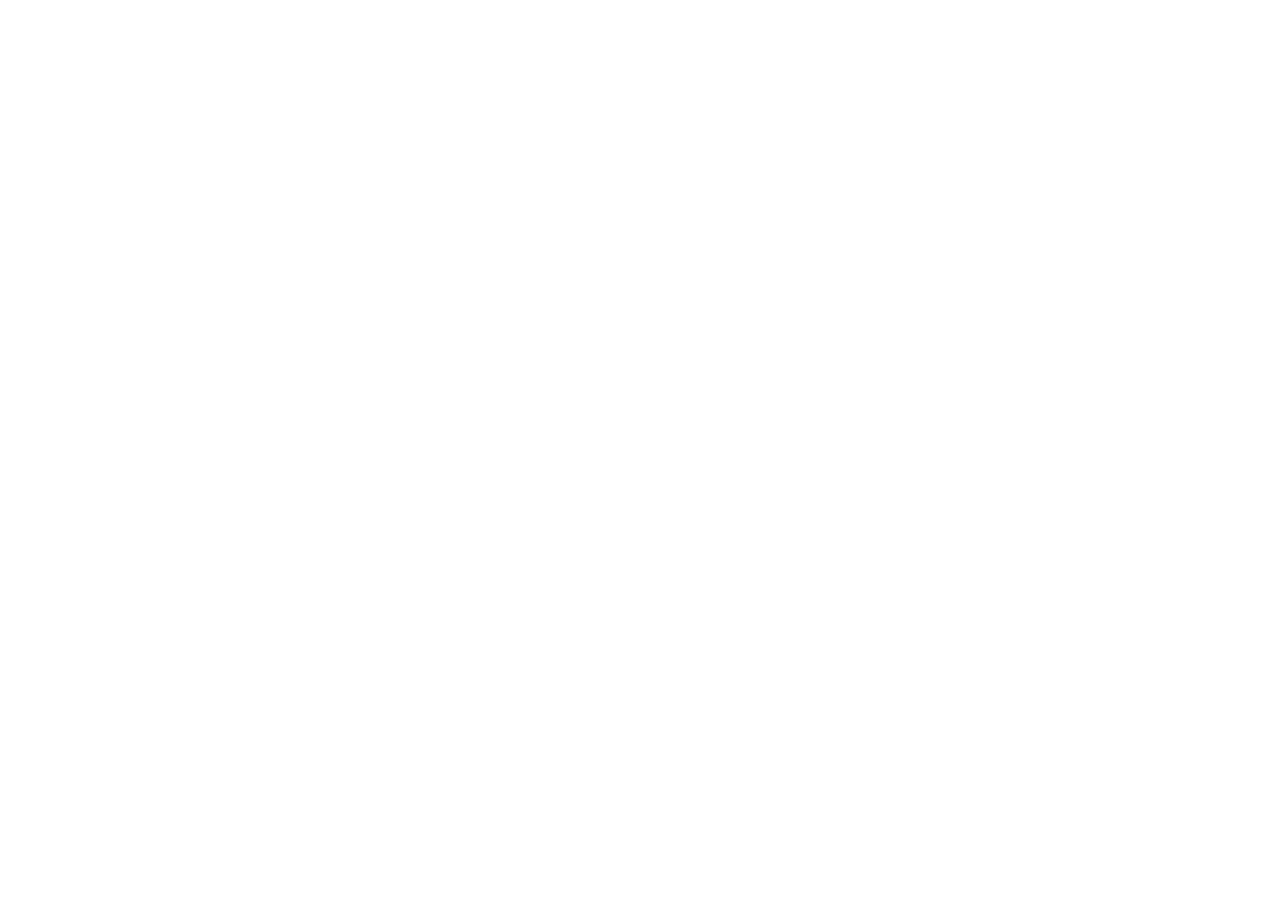
==== index.html @ 8031c235 "Initial commit" ====
<!DOCTYPE html>
<html lang="es">

<head>
    <meta charset="UTF-8">
    <meta name="viewport" content="width=device-width, initial-scale=1.0">
    <meta http-equiv="X-UA-Compatible" content="ie=edge">
    <script src="http://ajax.googleapis.com/ajax/libs/jquery/3.4.1/jquery.min.js"></script>
    <script src="./src/js/script.js" defer></script>
    <script src="./src/js/jquery.dropdown-menu.js" defer></script>
    <link rel="stylesheet" href="./css/stylesheet.css">
    <title>DropDown Menu</title>
</head>

<body>

</body>

</html>
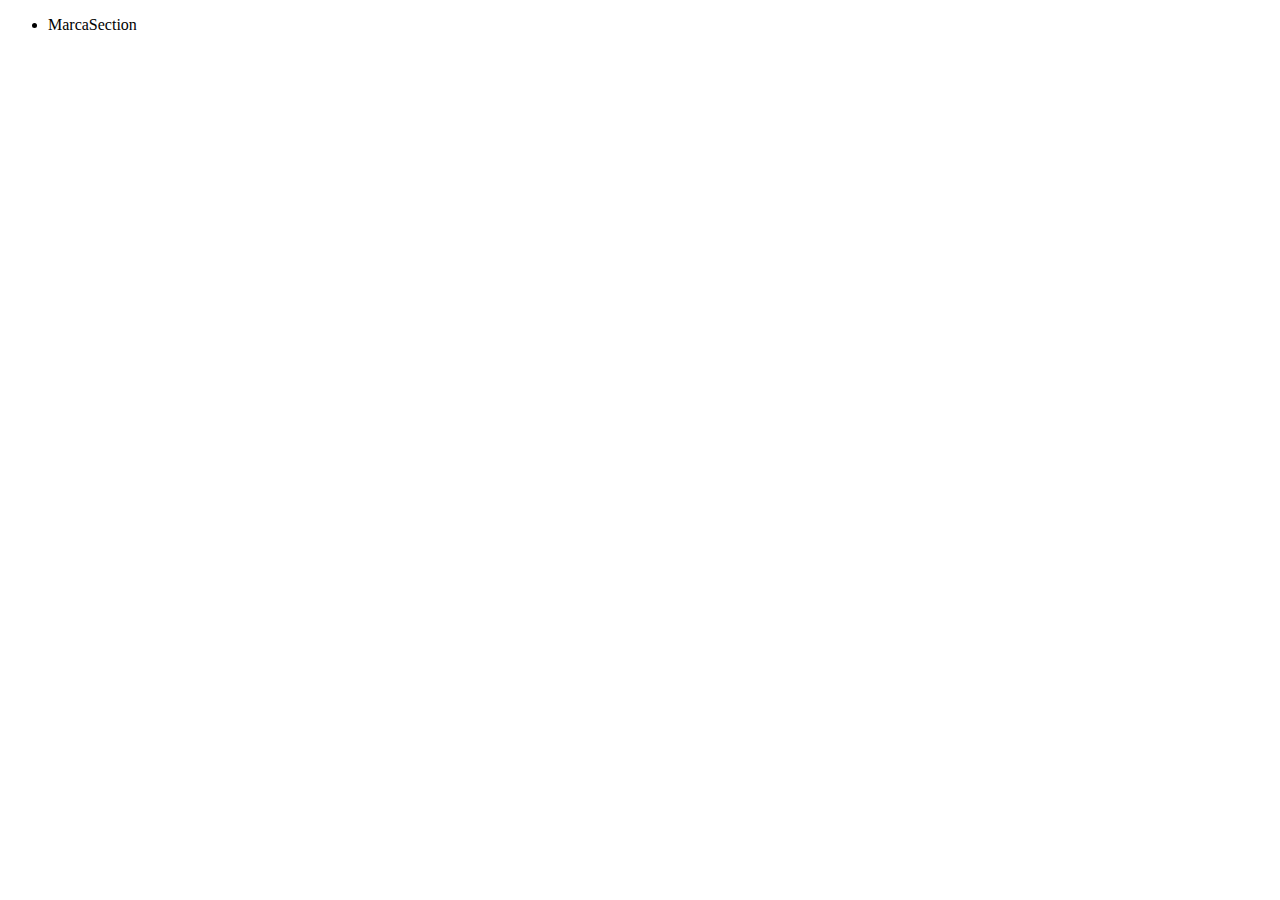
==== commit 1b4a47b3: "Implementación del menu (incompleta)" ====
--- a/index.html
+++ b/index.html
@@ -5,15 +5,19 @@
     <meta charset="UTF-8">
     <meta name="viewport" content="width=device-width, initial-scale=1.0">
     <meta http-equiv="X-UA-Compatible" content="ie=edge">
+    <link rel="stylesheet" href="./src/css/stylesheet.css">
     <script src="http://ajax.googleapis.com/ajax/libs/jquery/3.4.1/jquery.min.js"></script>
+    <script src="./src/js/jquery.dropdown-menu.js" defer></script>
     <script src="./src/js/script.js" defer></script>
-    <script src="./src/js/jquery.dropdown-menu.js" defer></script>
-    <link rel="stylesheet" href="./css/stylesheet.css">
     <title>DropDown Menu</title>
 </head>
 
 <body>
 
+    <div id="container">
+
+    </div>
+
 </body>
 
 </html>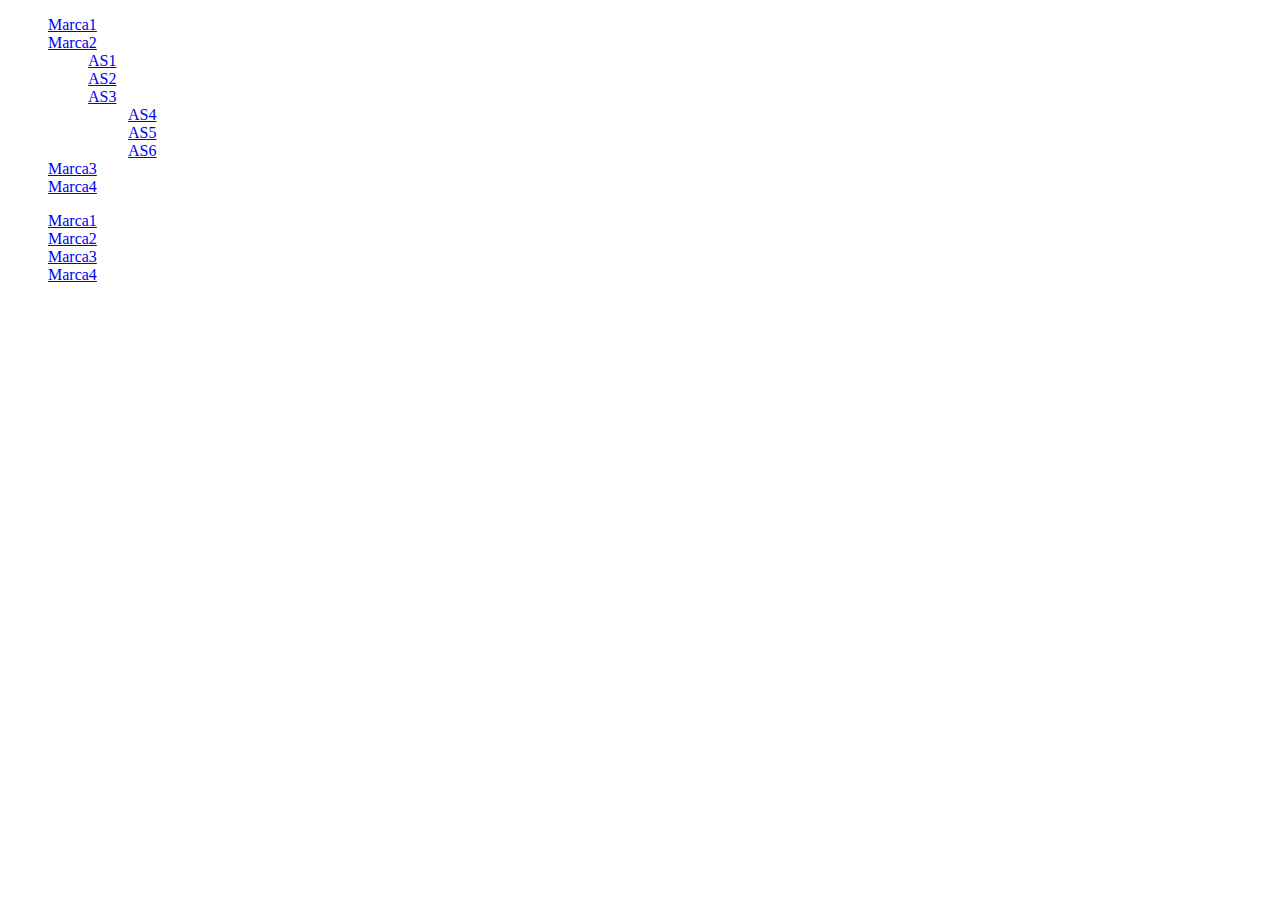
==== commit 57863553: "POO" ====
--- a/index.html
+++ b/index.html
@@ -14,9 +14,7 @@
 
 <body>
 
-    <div id="container">
-
-    </div>
+    <div id="container"></div>
 
 </body>
 
--- a/src/css/stylesheet.css
+++ b/src/css/stylesheet.css
@@ -0,0 +1,3 @@
+.section {
+    list-style: none;
+}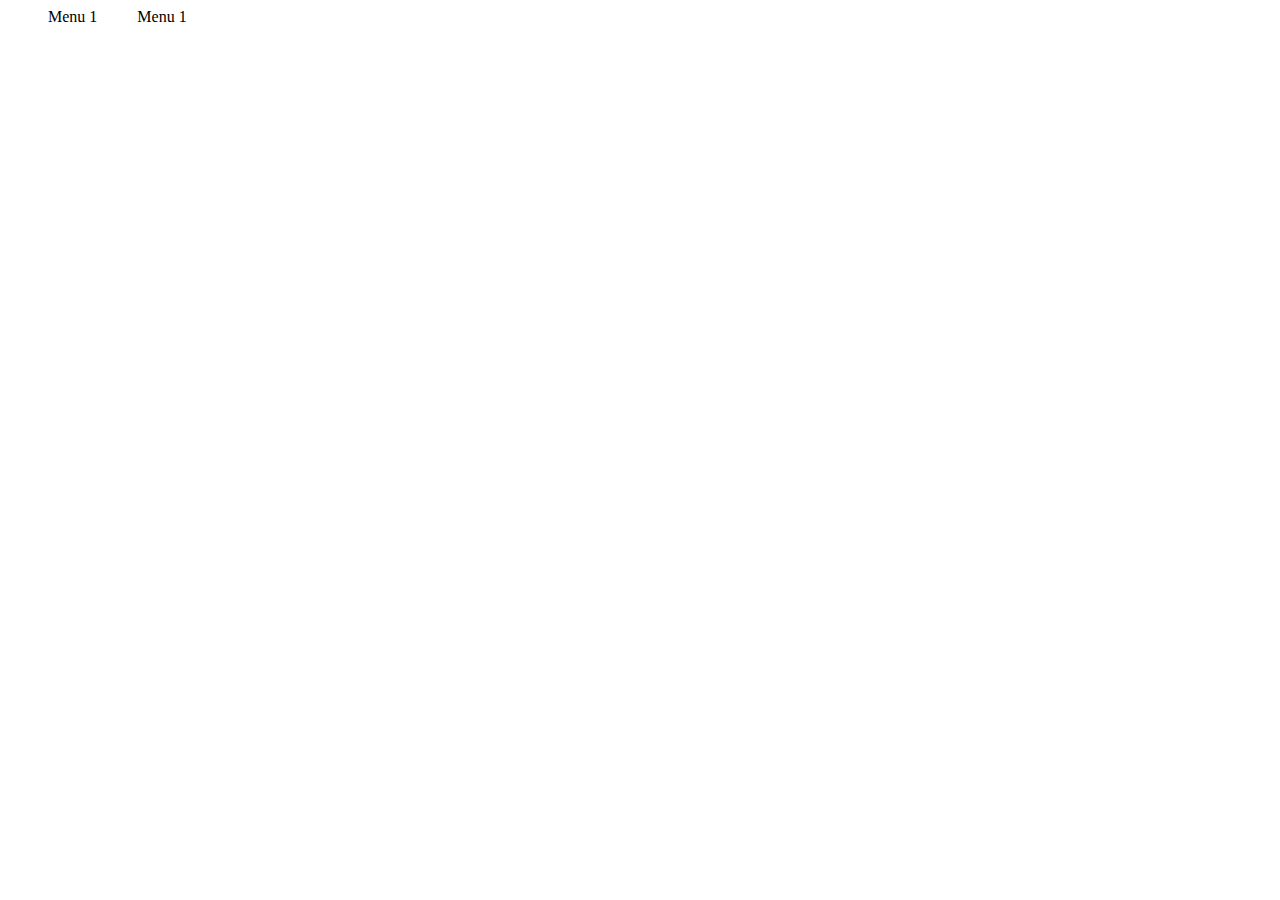
==== commit f45ebc2e: "Implementación del plugin" ====
--- a/index.html
+++ b/index.html
@@ -13,9 +13,7 @@
 </head>
 
 <body>
-
-    <div id="container"></div>
-
+    <header id="container"></header>
 </body>
 
 </html>--- a/src/css/stylesheet.css
+++ b/src/css/stylesheet.css
@@ -1,3 +1,12 @@
 .section {
     list-style: none;
+
+}
+
+#header-0 {
+    display: inline;
+}
+
+#header-1 {
+    display: inline;
 }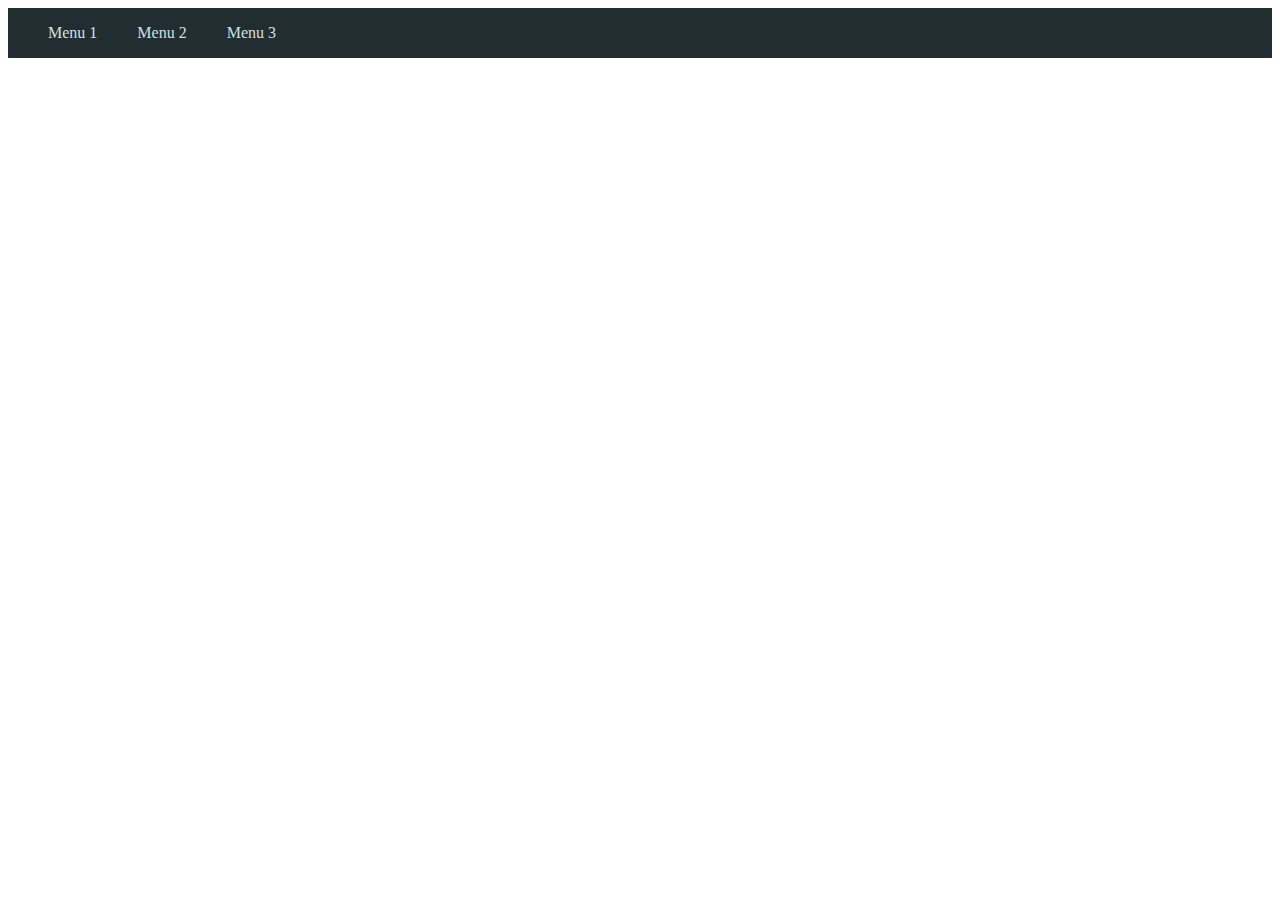
==== commit 1892cdd1: "Implementación para ser finalizada" ====
--- a/index.html
+++ b/index.html
@@ -6,6 +6,7 @@
     <meta name="viewport" content="width=device-width, initial-scale=1.0">
     <meta http-equiv="X-UA-Compatible" content="ie=edge">
     <link rel="stylesheet" href="./src/css/stylesheet.css">
+    <script src="./src/js/dom-helper.js" defer></script>
     <script src="http://ajax.googleapis.com/ajax/libs/jquery/3.4.1/jquery.min.js"></script>
     <script src="./src/js/jquery.dropdown-menu.js" defer></script>
     <script src="./src/js/script.js" defer></script>
--- a/src/css/stylesheet.css
+++ b/src/css/stylesheet.css
@@ -1,12 +1,48 @@
-.section {
-    list-style: none;
+@import url('https://fonts.googleapis.com/css?family=Roboto+Condensed&display=swap');
 
+header {
+    background-color: #222D32;
 }
 
-#header-0 {
-    display: inline;
+.header {
+    list-style: none;
+    text-decoration: none;
+    display: inline-block;
+    color: #d1e0e0;
 }
 
-#header-1 {
-    display: inline;
-}+.item-container {
+    width: 200px;
+    height: 35px;
+    border: 1px solid #f0f5f5;
+}
+
+.item:link {
+    display: inline-block;
+    width: 100%;
+    padding: 12px 12px;
+    background-color:#f9f9f9;
+    list-style: none;
+    text-decoration: none;
+    font-family: 'Roboto Condensed', sans-serif;
+}
+
+.item:visited {
+    color: #0a0f0f;
+}
+
+.item:hover {
+    background-color:#d1e0e0;
+}
+
+.item:active {
+    background-color: #94b8b8;
+}
+
+.section {
+    display: none;
+    position: absolute;
+    background-color: #f9f9f9;
+    box-shadow: 0px 8px 16px 0px rgba(0,0,0,0.2);
+    z-index: 1;
+}
